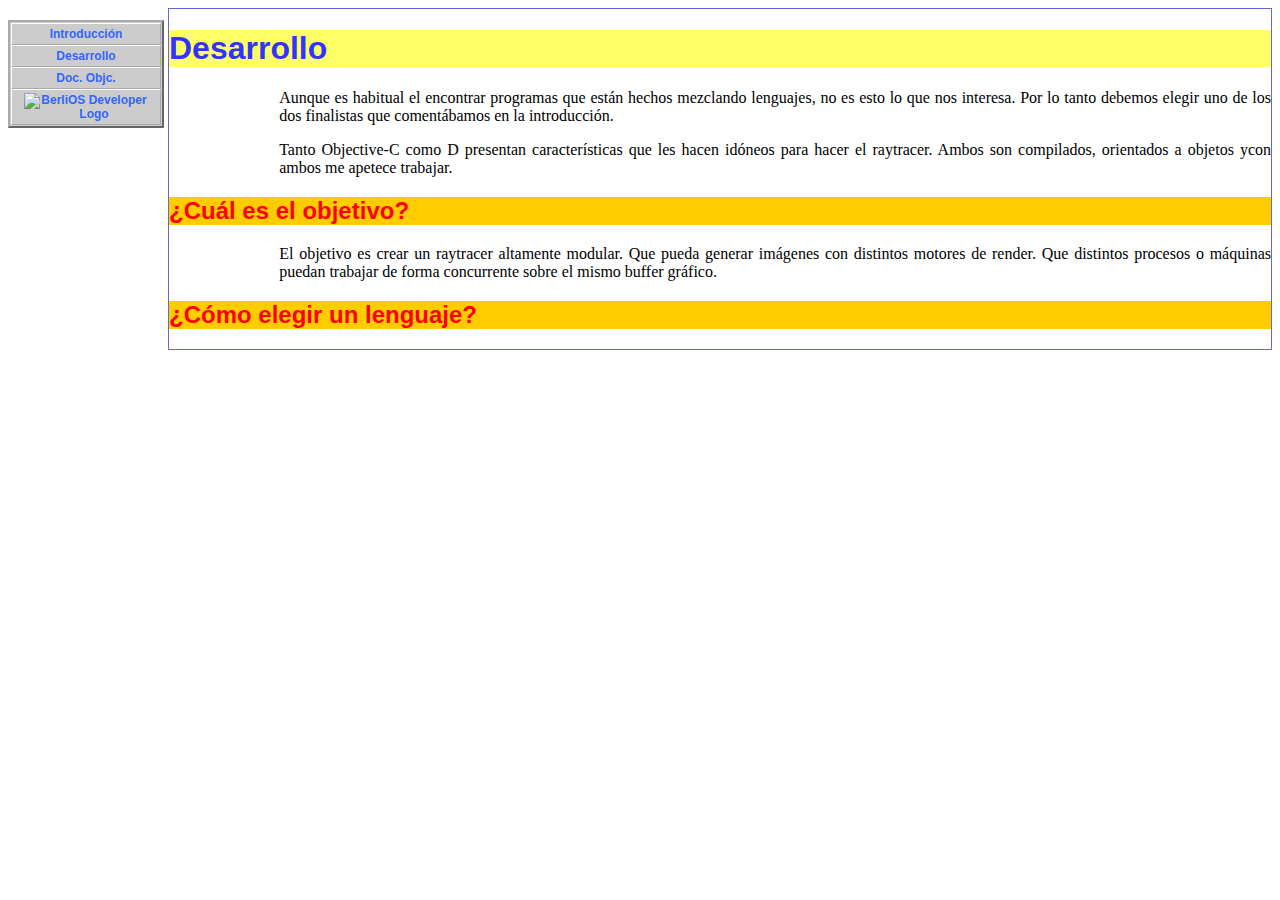
==== objetivoc/doc/desarrollo.html @ 880f0b33 "Más documentacion" ====
<!DOCTYPE html PUBLIC "-//W3C//DTD HTML 4.01//EN" "http://www.w3.org/TR/html4/strict.dtd">
<html><head><meta content="text/html; charset=ISO-8859-1" http-equiv="content-type"><title>Documentaci�n del raytracer</title><link rel="stylesheet" href="base.css" type="text/css"></head>
<body>
<div id="navcontainer">
<ul id="navlist">
<li><a href="index.html">Introducci�n</a></li>
<li id="active"><a href="#">Desarrollo</a></li>
<li><a href="html/index.html">Doc. Objc.</a></li>
<li id="finlista"><a href="http://developer.berlios.de" title="BerliOS Developer"><img src="http://developer.berlios.de/bslogo.php?group_id=9440" alt="BerliOS Developer Logo" border="0" height="32" width="124"></a></li>
</ul>
</div>
<div class="principal"><h1>Desarrollo</h1><p>Aunque es habitual el
encontrar programas que est�n hechos mezclando lenguajes, no es esto lo
que nos interesa. Por lo tanto debemos elegir uno de los dos finalistas
que coment�bamos en la introducci�n.</p><p>Tanto Objective-C como D
presentan caracter�sticas que les hacen id�neos para hacer el
raytracer. Ambos son compilados, orientados a objetos ycon ambos me apetece trabajar. </p><h2 class="titulo2">�Cu�l es el objetivo?</h2><p>El
objetivo es crear un raytracer altamente modular. Que pueda generar
im�genes con distintos motores de render. Que distintos procesos o
m�quinas puedan trabajar de forma concurrente sobre el mismo buffer
gr�fico.</p><h2 class="titulo2">�C�mo elegir un lenguaje?</h2></div>
</body></html>
---- objetivoc/doc/base.css ----
/* Generated by KompoZer */
h1 {
  color: #3333ff;
  font-family: Arial,Helvetica,sans-serif;
  background-color: #ffff66;
}
h2 {
  color: red;
  font-family: Arial,Helvetica,sans-serif;
  background-color: #ffcc00;
}
h3 {
  font-family: Arial,Helvetica,sans-serif;
  margin-left: 5%;
  background-color: #ffcc00;
  color: red;
}
p {
  padding-left: 10%;
  text-align: justify;
}
.principal {
  border: thin solid #6666cc;
  margin-left: 10em;
}

#navlist {
  border-style: solid;
  border-color: #aaaaaa #666666 #666666 #aaaaaa;
  border-width: 2px;
  padding: 1px;
  background: #cccccc none repeat scroll 0% 50%;
  font-family: Verdana,sans-serif;
  font-style: normal;
  font-variant: normal;
  font-weight: bold;
  font-size: 12px;
  line-height: normal;
  font-size-adjust: none;
  font-stretch: normal;
  float: left;
  color: #3366ff;
  margin-left: 0;
  width: 12.5em;
}
#navlist li {
  border-style: solid;
  border-color: #ffffff #aaaaaa #aaaaaa #ffffff;
  border-width: 1px;
  margin: 0;
  padding: 0.25em 1em;
  list-style-type: none;
  list-style-image: none;
  list-style-position: outside;
  text-align: center;
  color: #3366ff;
}
#navlist li a {
  text-decoration: none;
  color: #3366ff;
}
#navlist li a:link {
  color: #3366ff;
}
#navlist li a:visited {
  color: #6666cc;
}
#navlist li a:hover {
  color: #ffff33;
}
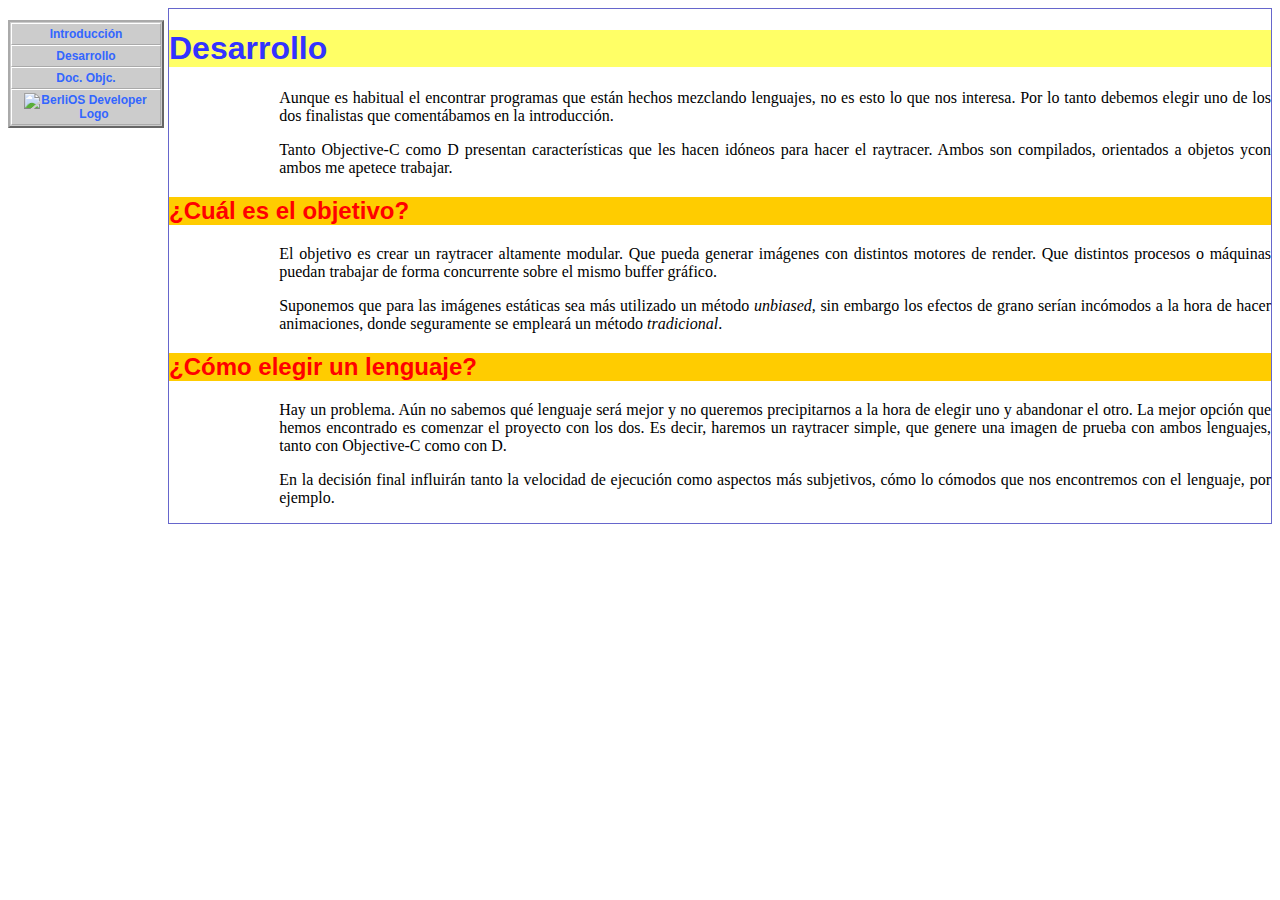
==== commit 5da7dbd9: "Creando la clase OCCamara" ====
--- a/objetivoc/doc/desarrollo.html
+++ b/objetivoc/doc/desarrollo.html
@@ -1,5 +1,9 @@
 <!DOCTYPE html PUBLIC "-//W3C//DTD HTML 4.01//EN" "http://www.w3.org/TR/html4/strict.dtd">
-<html><head><meta content="text/html; charset=ISO-8859-1" http-equiv="content-type"><title>Documentaci�n del raytracer</title><link rel="stylesheet" href="base.css" type="text/css"></head>
+<html><head>
+<meta content="text/html; charset=ISO-8859-1" http-equiv="content-type"><title>Documentaci�n del raytracer</title>
+
+<link rel="stylesheet" href="base.css" type="text/css">
+</head>
 <body>
 <div id="navcontainer">
 <ul id="navlist">
@@ -9,14 +13,33 @@
 <li id="finlista"><a href="http://developer.berlios.de" title="BerliOS Developer"><img src="http://developer.berlios.de/bslogo.php?group_id=9440" alt="BerliOS Developer Logo" border="0" height="32" width="124"></a></li>
 </ul>
 </div>
-<div class="principal"><h1>Desarrollo</h1><p>Aunque es habitual el
+<div class="principal">
+<h1>Desarrollo</h1>
+<p>Aunque es habitual el
 encontrar programas que est�n hechos mezclando lenguajes, no es esto lo
 que nos interesa. Por lo tanto debemos elegir uno de los dos finalistas
-que coment�bamos en la introducci�n.</p><p>Tanto Objective-C como D
+que coment�bamos en la introducci�n.</p>
+<p>Tanto Objective-C como D
 presentan caracter�sticas que les hacen id�neos para hacer el
-raytracer. Ambos son compilados, orientados a objetos ycon ambos me apetece trabajar. </p><h2 class="titulo2">�Cu�l es el objetivo?</h2><p>El
+raytracer. Ambos son compilados, orientados a objetos ycon ambos me
+apetece trabajar. </p>
+<h2 class="titulo2">�Cu�l es el objetivo?</h2>
+<p>El
 objetivo es crear un raytracer altamente modular. Que pueda generar
 im�genes con distintos motores de render. Que distintos procesos o
 m�quinas puedan trabajar de forma concurrente sobre el mismo buffer
-gr�fico.</p><h2 class="titulo2">�C�mo elegir un lenguaje?</h2></div>
+gr�fico.</p>
+<p>Suponemos que para las im�genes est�ticas sea m�s utilizado un
+m�todo <i>unbiased</i>, sin embargo los efectos de grano
+ser�an inc�modos a la hora de hacer animaciones, donde seguramente se
+emplear� un m�todo <i>tradicional</i>.</p>
+<h2 class="titulo2">�C�mo elegir un lenguaje?</h2><p>
+Hay un problema. A�n no sabemos qu� lenguaje ser� mejor y no queremos
+precipitarnos a la hora de elegir uno y abandonar el otro. La mejor
+opci�n que hemos encontrado es comenzar el proyecto con los dos. Es
+decir, haremos un raytracer simple, que genere una imagen de prueba con
+ambos lenguajes, tanto con Objective-C como con D.</p><p>En la decisi�n final
+influir�n tanto la velocidad de ejecuci�n como aspectos m�s subjetivos,
+c�mo lo c�modos que nos encontremos con el lenguaje, por ejemplo.
+</p></div>
 </body></html>